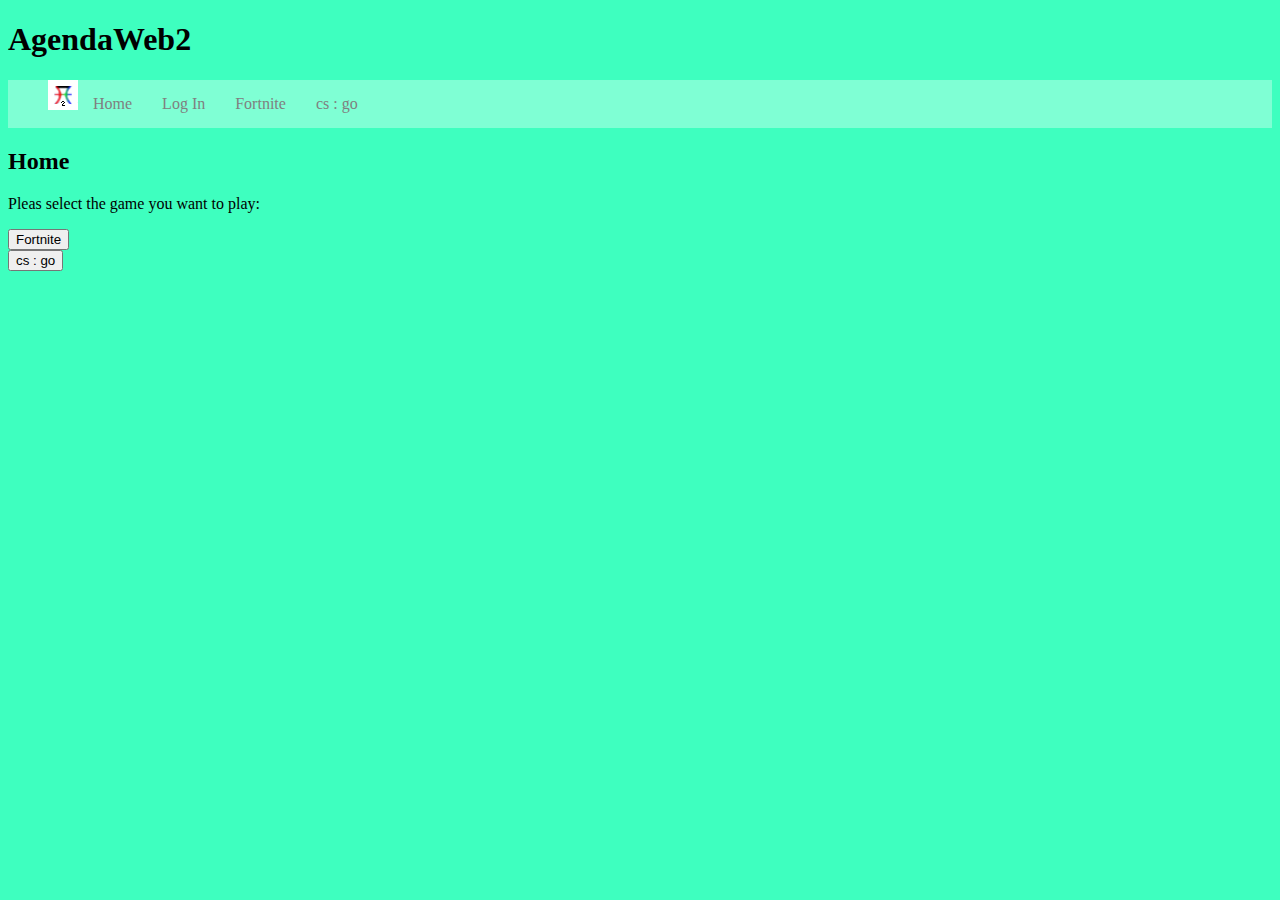
==== index.html @ 442428c9 "Update and rename index.htm to index.html" ====
<!DOCTYPE html>
<html>
<head>
  <title>AgendWeb2</title>
  <link rel="stylesheet" href="style.css">
  <link rel="icon" type="image/x-icon" href="./images/icon.png">
</head>
<body>
    <h1>AgendaWeb2</h1>

    <nav class="navbar">
        <ul>
            <li><img src="./images/icon.png" alt="" width="30" height="30"></li>
            <li><a href="index.html">Home</a></li>
            <li><a href="login.htm">Log In</a></li>
            <li><a href="">Fortnite</a></li>
            <li><a href="">cs : go</a></li>
        </ul>
    </nav>

    <main>
        <h2>Home</h2>
        <p>Pleas select the game you want to play:</p>
        <a href="">
            <button>Fortnite</button>
        </a><br>
        <a href="">
            <button>cs : go</button>
        </a>

    </main>
    <script src="./code.js"></script>
</body>
</html>
---- style.css ----
html {
    background-color: rgb(62, 255, 191);
}
h2 {
    text-align: left;
}

.navbar ul {
    list-style-type: none;
    background-color: aquamarine;
    overflow: hidden;
}

.navbar a{
    color: gray;
    display: block;
    padding: 15px;
}

.navbar a:hover {
    background-color: rgb(53, 100, 84);
}

.navbar li {
    float: left;
}

a {
    text-decoration: none;
    color: gray;
}
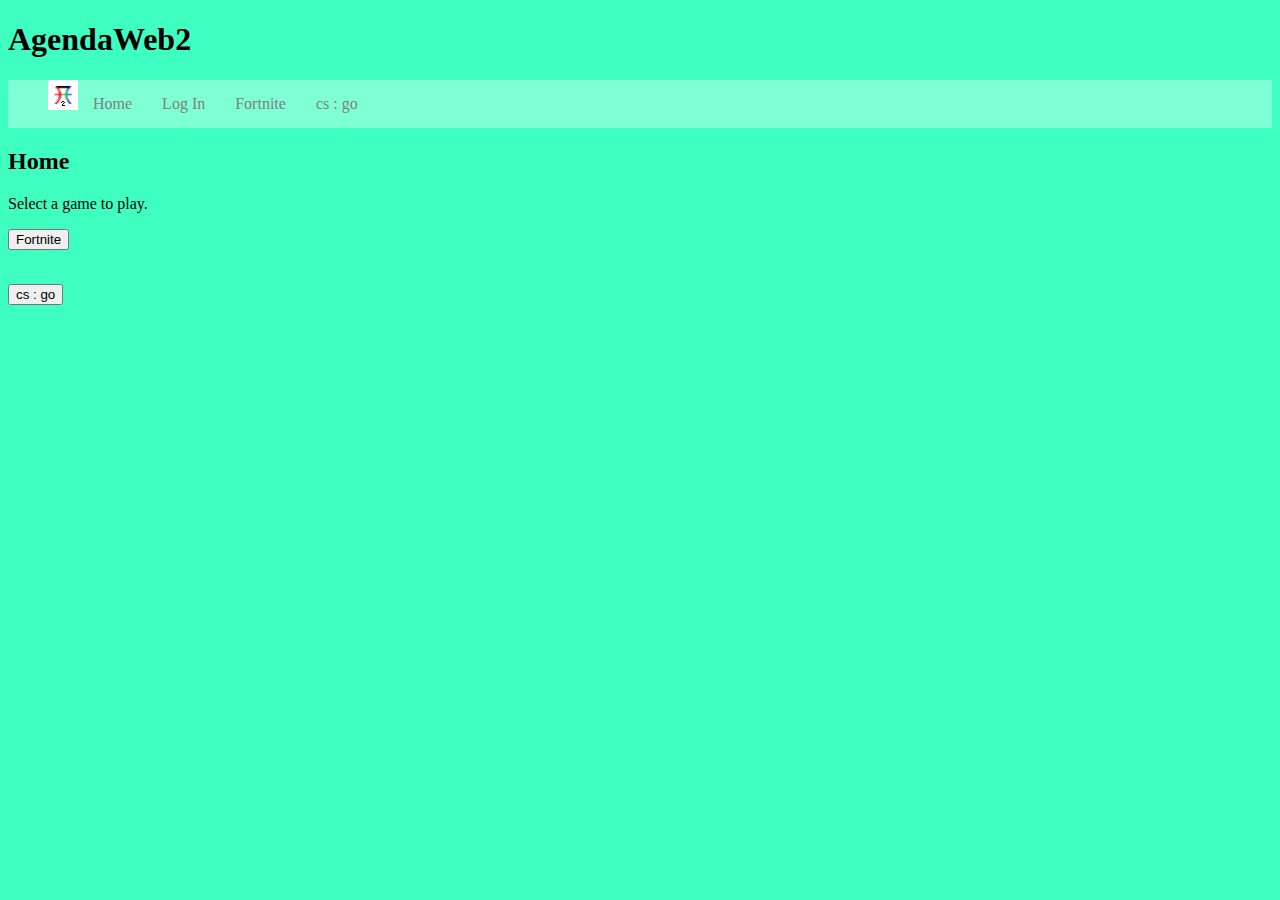
==== commit 6fda18af: "Add files via upload" ====
--- a/index.html
+++ b/index.html
@@ -12,22 +12,22 @@
         <ul>
             <li><img src="./images/icon.png" alt="" width="30" height="30"></li>
             <li><a href="index.html">Home</a></li>
-            <li><a href="login.htm">Log In</a></li>
-            <li><a href="">Fortnite</a></li>
+            <li><a href="login.html">Log In</a></li>
+            <li><a href="fm.html">Fortnite</a></li>
             <li><a href="">cs : go</a></li>
         </ul>
     </nav>
 
     <main>
         <h2>Home</h2>
-        <p>Pleas select the game you want to play:</p>
+        <p>Select a game to play.</p>
+        <a href="fm.html">
+            <input type="button" value="Fortnite">
+        </a><br>
+        <p></p><br>
         <a href="">
-            <button>Fortnite</button>
-        </a><br>
-        <a href="">
-            <button>cs : go</button>
+            <input type="button" value="cs : go">
         </a>
-
     </main>
     <script src="./code.js"></script>
 </body>
